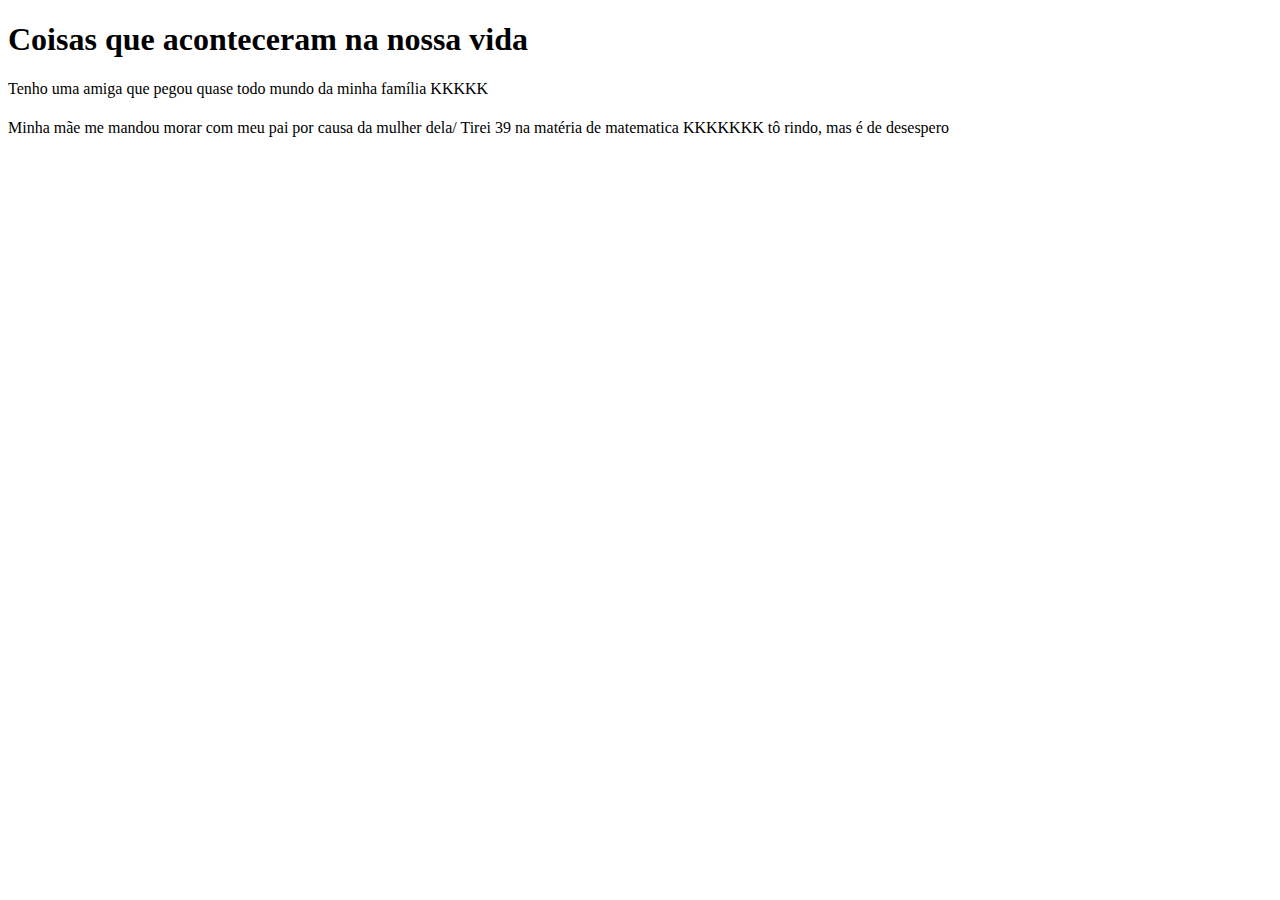
==== curiosidades.html @ bb9b9fa7 "gftfdr" ====
<!DOCTYPE html>
<html lang="en">
<head>
    <meta charset="UTF-8">
    <meta name="viewport" content="width=device-width, initial-scale=1.0">
    <title>Curiosidades</title>
</head>
<body>
    <h1>Coisas que aconteceram na nossa vida <h1>
</h1>Tenho uma amiga que pegou quase todo mundo da minha família KKKKK<h1></h1>
</h1>Minha mãe me mandou morar com meu pai por causa da mulher dela/</h1></h1>
</h1>Tirei 39 na matéria de matematica KKKKKKK tô rindo, mas é de desespero</h1></h1>
</body>
</html>
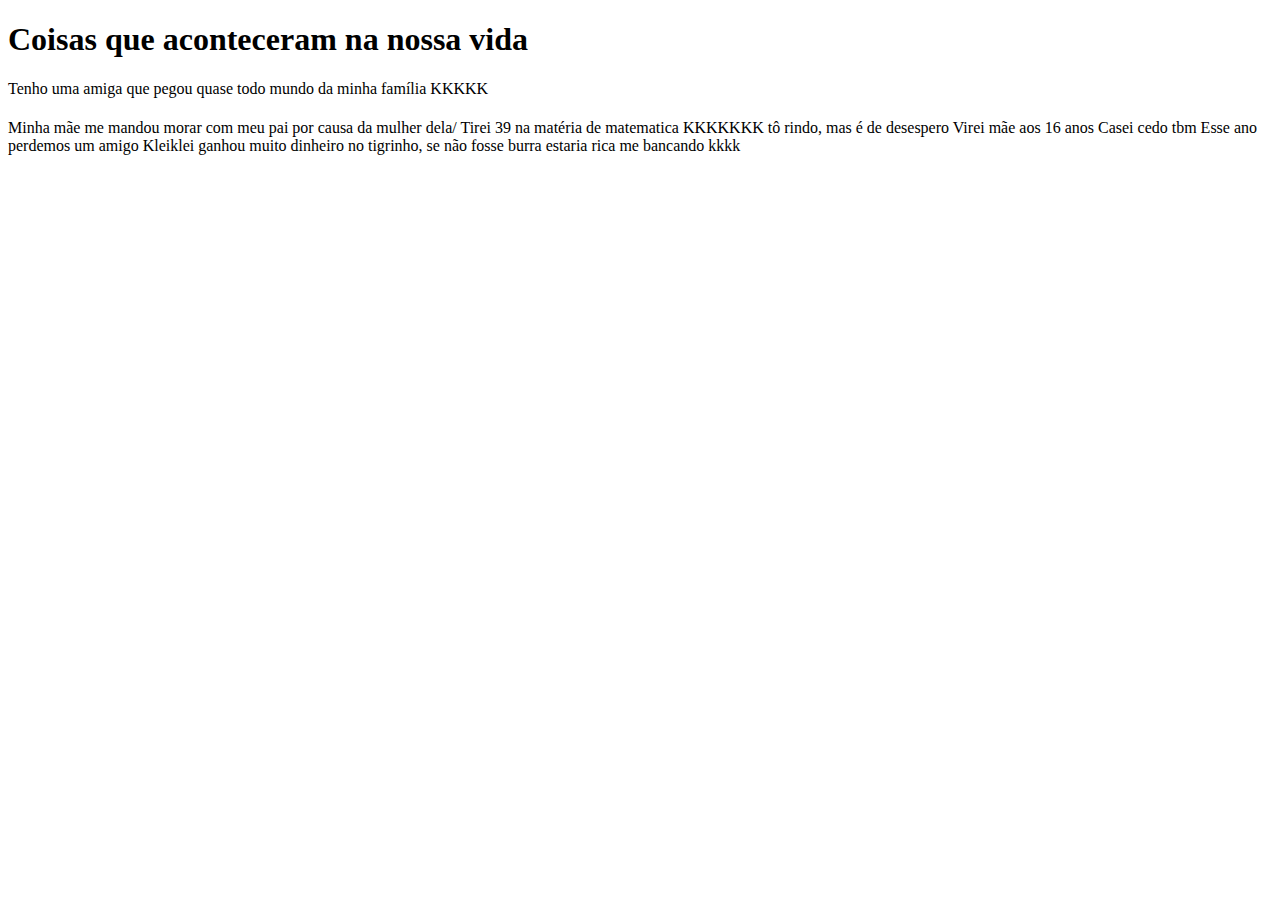
==== commit cf0cba6d: "yu7u7" ====
--- a/curiosidades.html
+++ b/curiosidades.html
@@ -10,5 +10,7 @@
 </h1>Tenho uma amiga que pegou quase todo mundo da minha família KKKKK<h1></h1>
 </h1>Minha mãe me mandou morar com meu pai por causa da mulher dela/</h1></h1>
 </h1>Tirei 39 na matéria de matematica KKKKKKK tô rindo, mas é de desespero</h1></h1>
-</body>
-</html>+</body>Virei mãe aos 16 anos
+</body> Casei cedo tbm 
+</body> Esse ano perdemos um amigo 
+</body> Kleiklei ganhou muito dinheiro no tigrinho, se não fosse burra estaria rica me bancando kkkk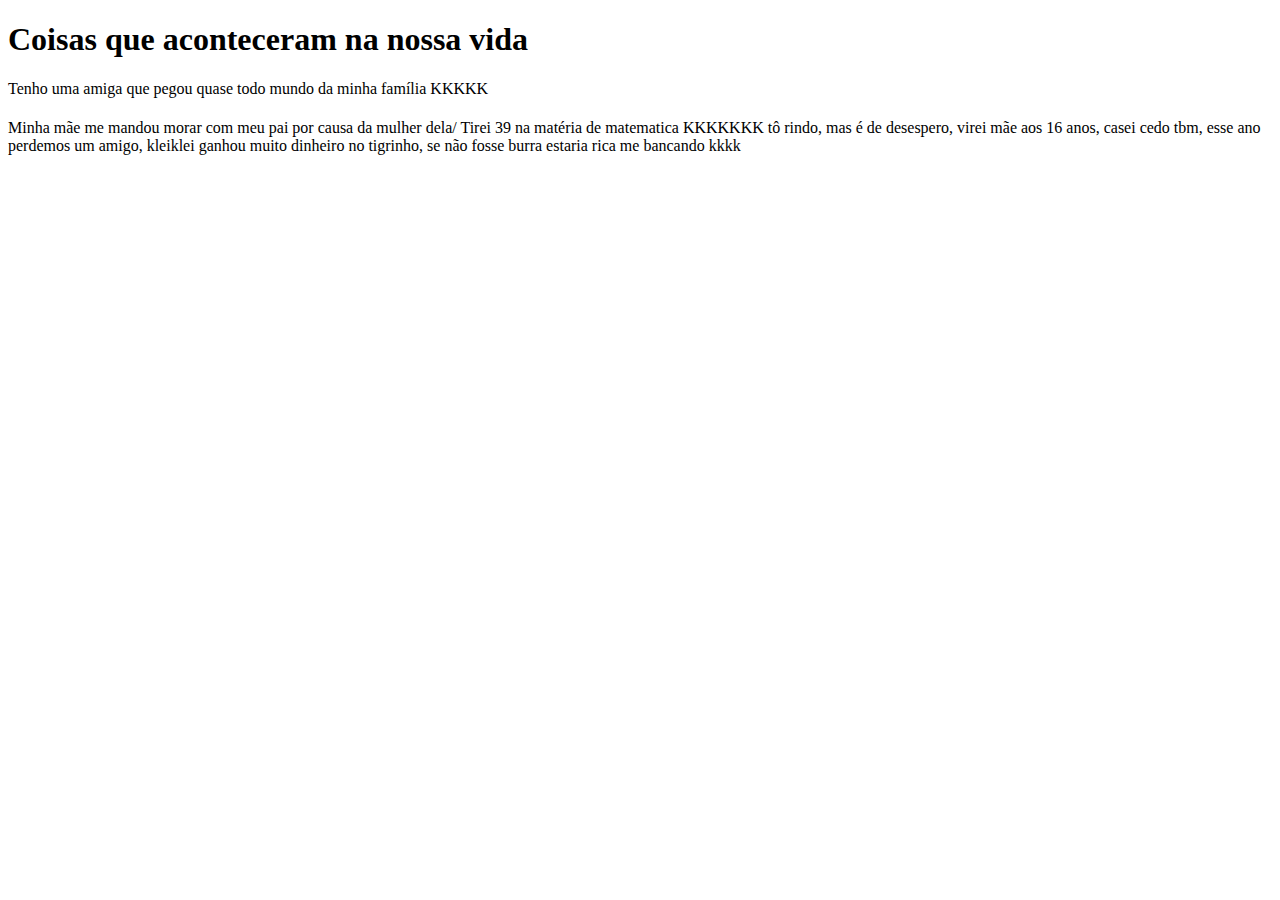
==== commit dac9619a: "erfre" ====
--- a/curiosidades.html
+++ b/curiosidades.html
@@ -3,14 +3,14 @@
 <head>
     <meta charset="UTF-8">
     <meta name="viewport" content="width=device-width, initial-scale=1.0">
-    <title>Curiosidades</title>
+    <title>Sobre nós</title>
 </head>
 <body>
     <h1>Coisas que aconteceram na nossa vida <h1>
 </h1>Tenho uma amiga que pegou quase todo mundo da minha família KKKKK<h1></h1>
 </h1>Minha mãe me mandou morar com meu pai por causa da mulher dela/</h1></h1>
-</h1>Tirei 39 na matéria de matematica KKKKKKK tô rindo, mas é de desespero</h1></h1>
-</body>Virei mãe aos 16 anos
-</body> Casei cedo tbm 
-</body> Esse ano perdemos um amigo 
-</body> Kleiklei ganhou muito dinheiro no tigrinho, se não fosse burra estaria rica me bancando kkkk+</h1>Tirei 39 na matéria de matematica KKKKKKK tô rindo, mas é de desespero,</h1></h1>
+</body>virei mãe aos 16 anos,
+</body> casei cedo tbm,
+</body> esse ano perdemos um amigo,
+</body> kleiklei ganhou muito dinheiro no tigrinho, se não fosse burra estaria rica me bancando kkkk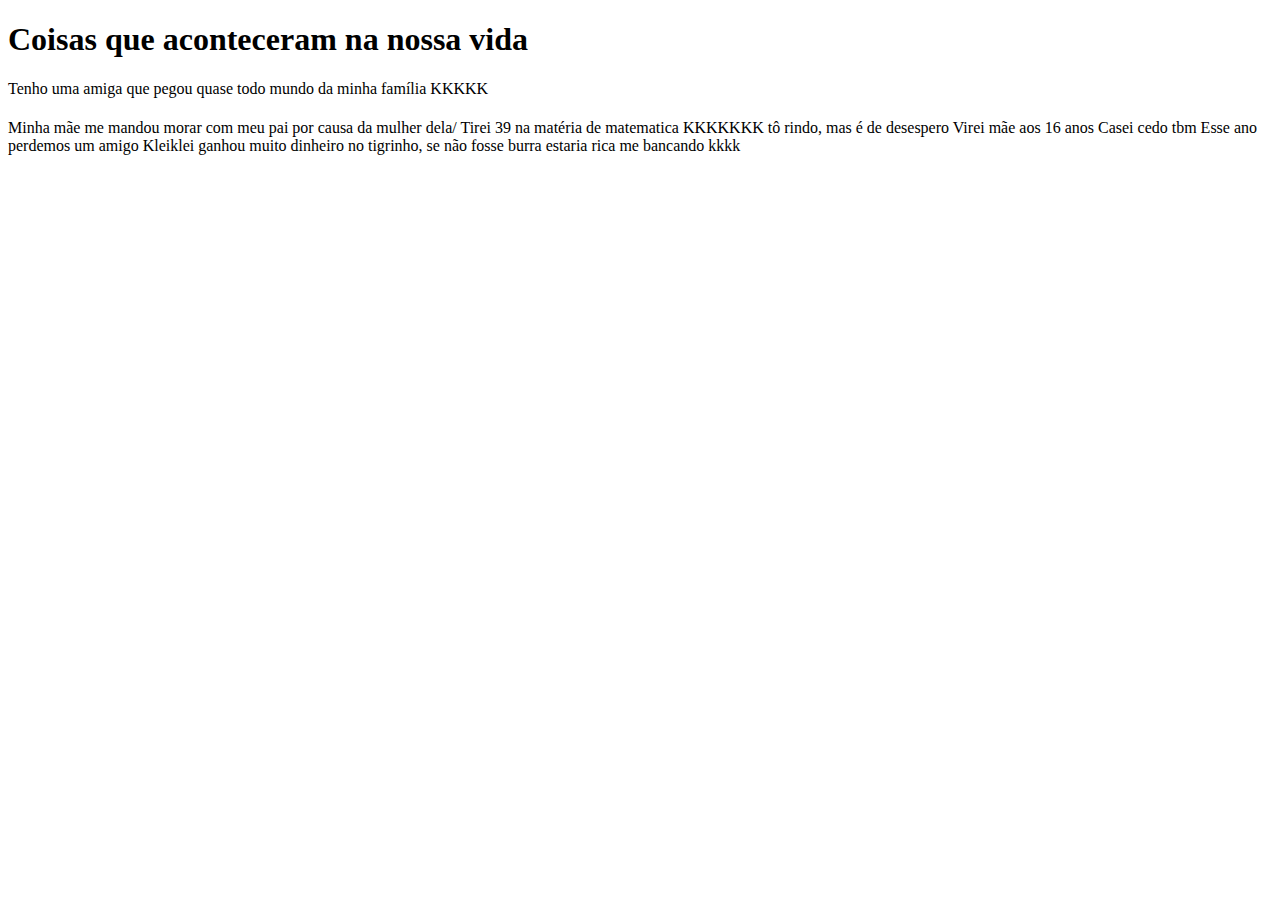
==== commit cba47e5e: "cf" ====
--- a/curiosidades.html
+++ b/curiosidades.html
@@ -9,8 +9,8 @@
     <h1>Coisas que aconteceram na nossa vida <h1>
 </h1>Tenho uma amiga que pegou quase todo mundo da minha família KKKKK<h1></h1>
 </h1>Minha mãe me mandou morar com meu pai por causa da mulher dela/</h1></h1>
-</h1>Tirei 39 na matéria de matematica KKKKKKK tô rindo, mas é de desespero,</h1></h1>
-</body>virei mãe aos 16 anos,
-</body> casei cedo tbm,
-</body> esse ano perdemos um amigo,
-</body> kleiklei ganhou muito dinheiro no tigrinho, se não fosse burra estaria rica me bancando kkkk+</h1>Tirei 39 na matéria de matematica KKKKKKK tô rindo, mas é de desespero</h1></h1>
+</h1>Virei mãe aos 16 anos</h1></h1>
+</h1> Casei cedo tbm</h1></h1>
+</h1>Esse ano perdemos um amigo</h1></h1>
+</h1>Kleiklei ganhou muito dinheiro no tigrinho, se não fosse burra estaria rica me bancando kkkk</h1></h1>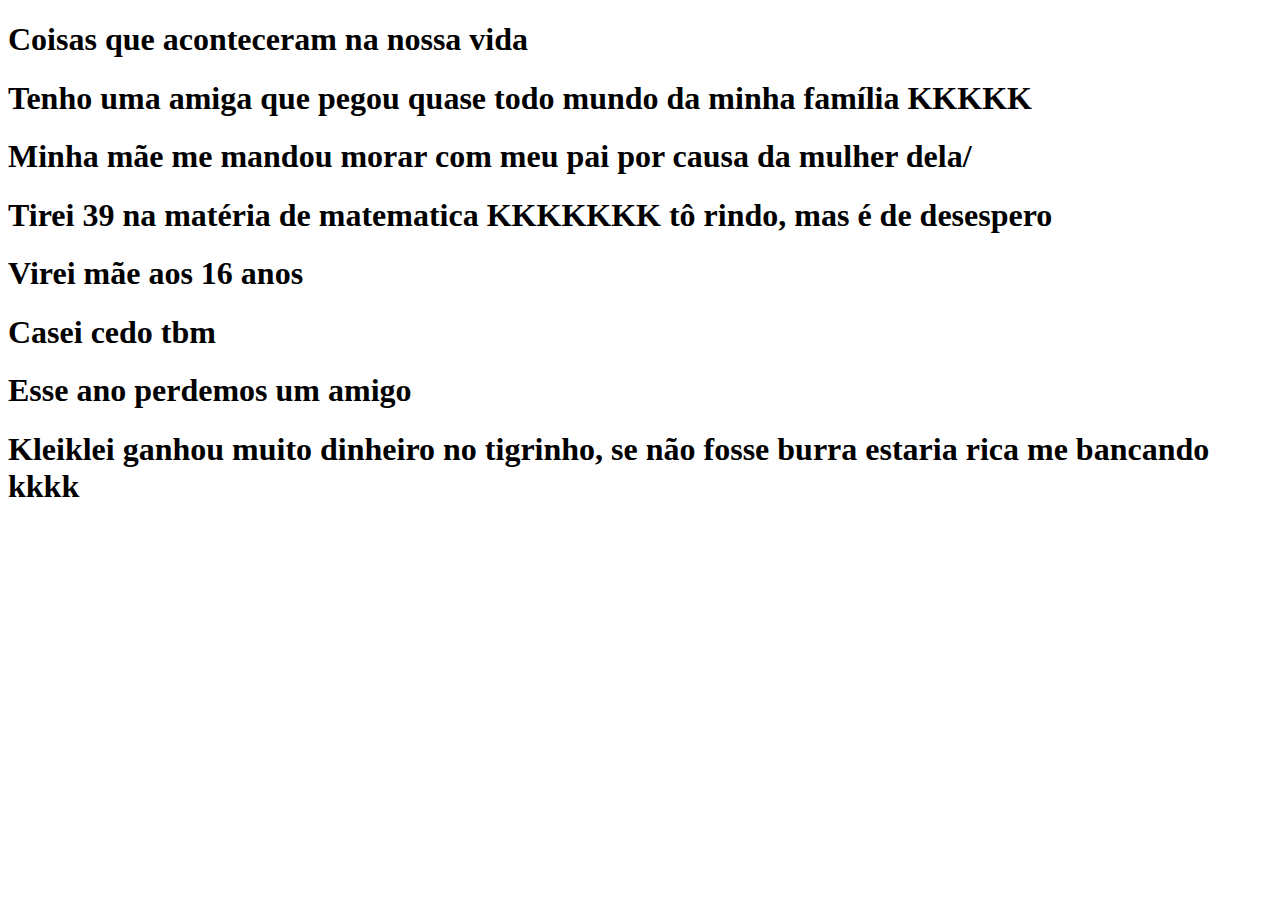
==== commit af463a4a: "r" ====
--- a/curiosidades.html
+++ b/curiosidades.html
@@ -7,10 +7,10 @@
 </head>
 <body>
     <h1>Coisas que aconteceram na nossa vida <h1>
-</h1>Tenho uma amiga que pegou quase todo mundo da minha família KKKKK<h1></h1>
-</h1>Minha mãe me mandou morar com meu pai por causa da mulher dela/</h1></h1>
-</h1>Tirei 39 na matéria de matematica KKKKKKK tô rindo, mas é de desespero</h1></h1>
-</h1>Virei mãe aos 16 anos</h1></h1>
-</h1> Casei cedo tbm</h1></h1>
-</h1>Esse ano perdemos um amigo</h1></h1>
-</h1>Kleiklei ganhou muito dinheiro no tigrinho, se não fosse burra estaria rica me bancando kkkk</h1></h1>+<h1>Tenho uma amiga que pegou quase todo mundo da minha família KKKKK<h1></h1>
+<h1>Minha mãe me mandou morar com meu pai por causa da mulher dela/</h1></h1>
+<h1>Tirei 39 na matéria de matematica KKKKKKK tô rindo, mas é de desespero</h1></h1>
+<h1>Virei mãe aos 16 anos<h1>
+<h1> Casei cedo tbm<h1></h1>
+<h1>Esse ano perdemos um amigo<h1>
+<h1>Kleiklei ganhou muito dinheiro no tigrinho, se não fosse burra estaria rica me bancando kkkk</h1></h1>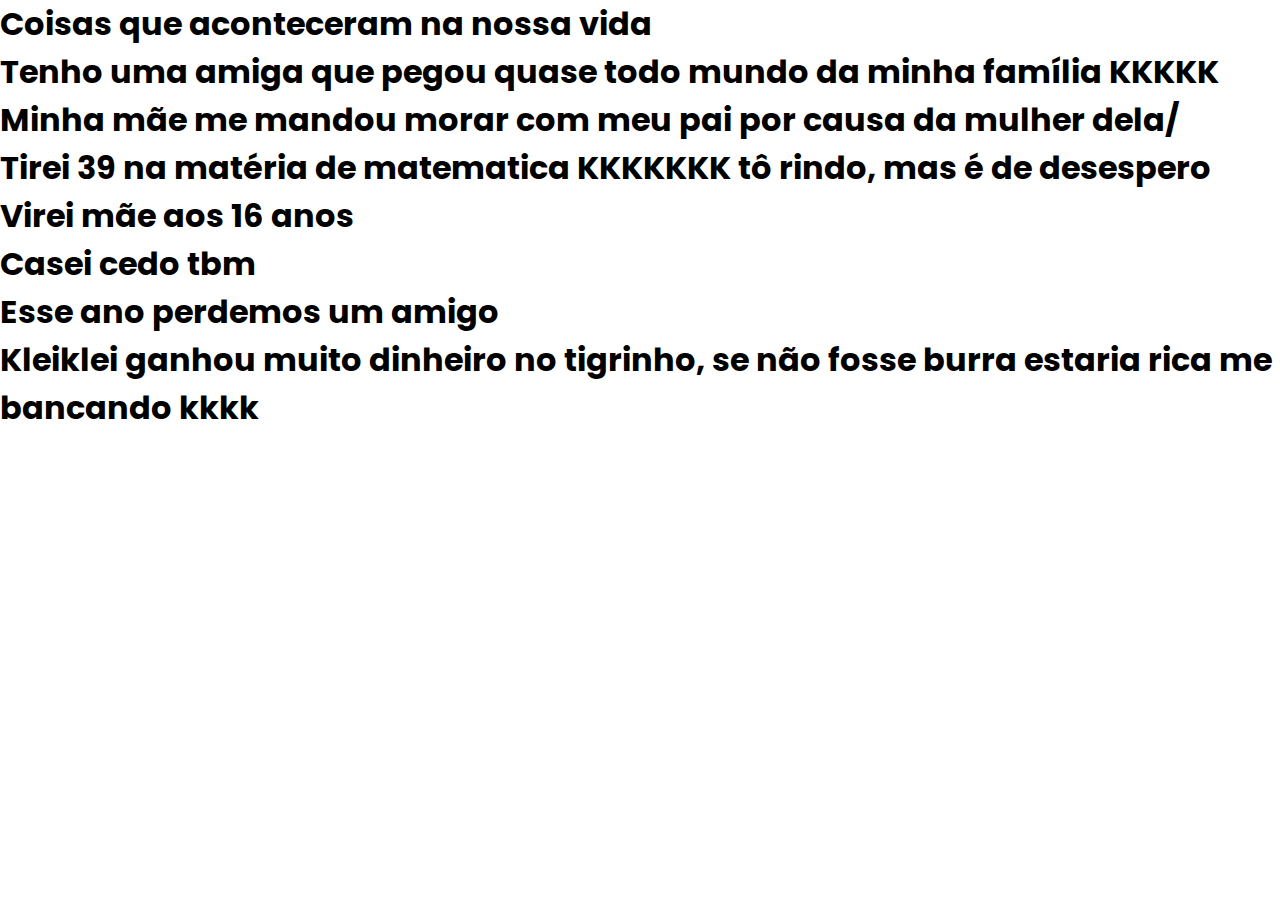
==== commit 8b0805db: "u" ====
--- a/curiosidades.html
+++ b/curiosidades.html
@@ -3,10 +3,11 @@
 <head>
     <meta charset="UTF-8">
     <meta name="viewport" content="width=device-width, initial-scale=1.0">
+    <link rel="stylesheet" href="style.css">
     <title>Sobre nós</title>
 </head>
 <body>
-    <h1>Coisas que aconteceram na nossa vida <h1>
+    <h1 class="titulo">Coisas que aconteceram na nossa vida <h1>
 <h1>Tenho uma amiga que pegou quase todo mundo da minha família KKKKK<h1></h1>
 <h1>Minha mãe me mandou morar com meu pai por causa da mulher dela/</h1></h1>
 <h1>Tirei 39 na matéria de matematica KKKKKKK tô rindo, mas é de desespero</h1></h1>
--- a/style.css
+++ b/style.css
@@ -0,0 +1,127 @@
+@import url('https://fonts.googleapis.com/css2?family=Poppins:wght@300;400;500;600&display=swap');
+*{
+    margin: 0;
+    padding: 0;
+    box-sizing: border-box;
+    font-family: 'Poppins', sans-serif;
+}
+nav{
+    background-color: #5f0632;
+    padding: 15px 50px;
+    display: flex;
+    justify-content: space-between;
+    align-items: center;
+}
+nav .logo a{
+    text-decoration: none;
+    color: #fff;
+    font-size: 35px;
+    font-weight: 600;
+}
+nav ul{
+    display: flex;
+    align-items: center;
+    list-style: none;
+    padding: 10px;
+}
+nav li{
+    margin-left: 7px;
+}
+nav li a{
+    text-decoration: none;
+    color: #fff;
+    font-size: 18px;
+    font-weight: 500;
+    padding: 8px 15px;
+    border-radius: 5px;
+    transition: 0.3s;
+}
+nav li a:hover{
+    background-color: white;
+    color: black;
+}
+.banner{
+    height: 100vh;
+    background: linear-gradient( rgba(110, 71, 71, 0.281), rgba(143, 81, 81, 0.308)),url('download\ \(1\).jpeg');
+    background-size: cover;
+    background-position: center
+    background-repeat: no-repeat;
+    display: flex;
+    align-items: center;
+    justify-content: center;
+    text-align: center;
+}
+.texto .titulo{
+    color: #fff;
+    font-size: 60px;
+    font-weight: 600;
+}
+.texto .sub_titulo{
+    color: #fff;
+    font-size: 58px;
+    font-weight: 600;
+}
+.texto .botoes{
+    margin-top: 30px;
+}
+.texto .botoes button{
+    height: 55px;
+    width: 170px;
+    border-radius: 5px;
+    border: 0;
+    margin: 0 10px;
+    font-size: 20px;
+    font-weight: 500;
+    padding: 0 10px;
+    cursor: pointer;
+    outline: none;
+    transition: 0.3s;
+}
+.texto .botoes button.n-overlay{
+    color: white;
+    background: none;
+    border: 2px solid white;
+}
+.texto .botoes button.n-overlay:hover{
+    color: black;
+    background-color: white;
+}
+.texto .botoes button.overlay{
+    background: white;
+    color: black;
+    animation: vibrar 0.8s ease-in-out infinite both;
+}
+@keyframes vibrar {
+    0%{
+        transform: scale(1);
+    }
+    50%{
+        transform: scale(1.1);
+    }
+    100%{
+        transform: scale(1);
+    }
+}
+.overlay-button {
+    display: inline-block;
+    background-color: white;
+    color: black;
+    border: none;
+    padding: 10px 20px;
+    font-size: 18px;
+    font-weight: 500;
+    border-radius: 5px;
+    text-decoration: none;
+    transition: background-color 0.3s, color 0.3s;
+}
+
+.overlay-button:hover {
+    background-color: black;
+    color: white;
+    text-decoration: none;
+}
+
+.n-overlay a{
+    background-color: black;
+    color: white;
+}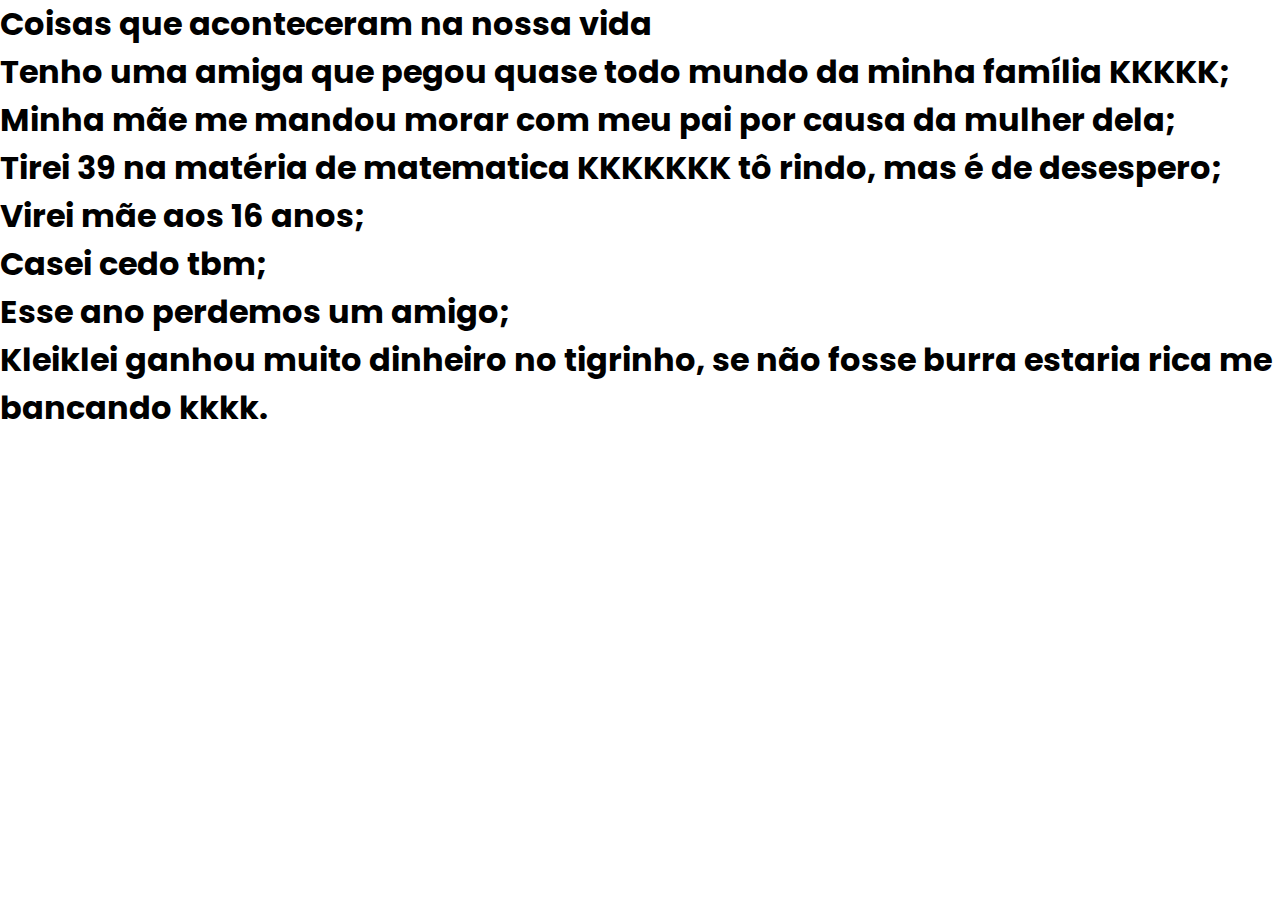
==== commit edd35df3: "ff" ====
--- a/curiosidades.html
+++ b/curiosidades.html
@@ -8,10 +8,11 @@
 </head>
 <body>
     <h1 class="titulo">Coisas que aconteceram na nossa vida <h1>
-<h1>Tenho uma amiga que pegou quase todo mundo da minha família KKKKK<h1></h1>
-<h1>Minha mãe me mandou morar com meu pai por causa da mulher dela/</h1></h1>
-<h1>Tirei 39 na matéria de matematica KKKKKKK tô rindo, mas é de desespero</h1></h1>
-<h1>Virei mãe aos 16 anos<h1>
-<h1> Casei cedo tbm<h1></h1>
-<h1>Esse ano perdemos um amigo<h1>
-<h1>Kleiklei ganhou muito dinheiro no tigrinho, se não fosse burra estaria rica me bancando kkkk</h1></h1>+<h1>Tenho uma amiga que pegou quase todo mundo da minha família KKKKK;<h1></h1>
+<h1>Minha mãe me mandou morar com meu pai por causa da mulher dela;</h1></h1>
+<h1>Tirei 39 na matéria de matematica KKKKKKK tô rindo, mas é de desespero;</h1></h1>
+<h1>Virei mãe aos 16 anos;<h1>
+<h1> Casei cedo tbm;<h1></h1>
+<h1>Esse ano perdemos um amigo;<h1>
+<h1>Kleiklei ganhou muito dinheiro no tigrinho, se não fosse burra estaria rica me bancando kkkk.</h1></h1>
+<section class="Curiosidades sobre nos"></section>